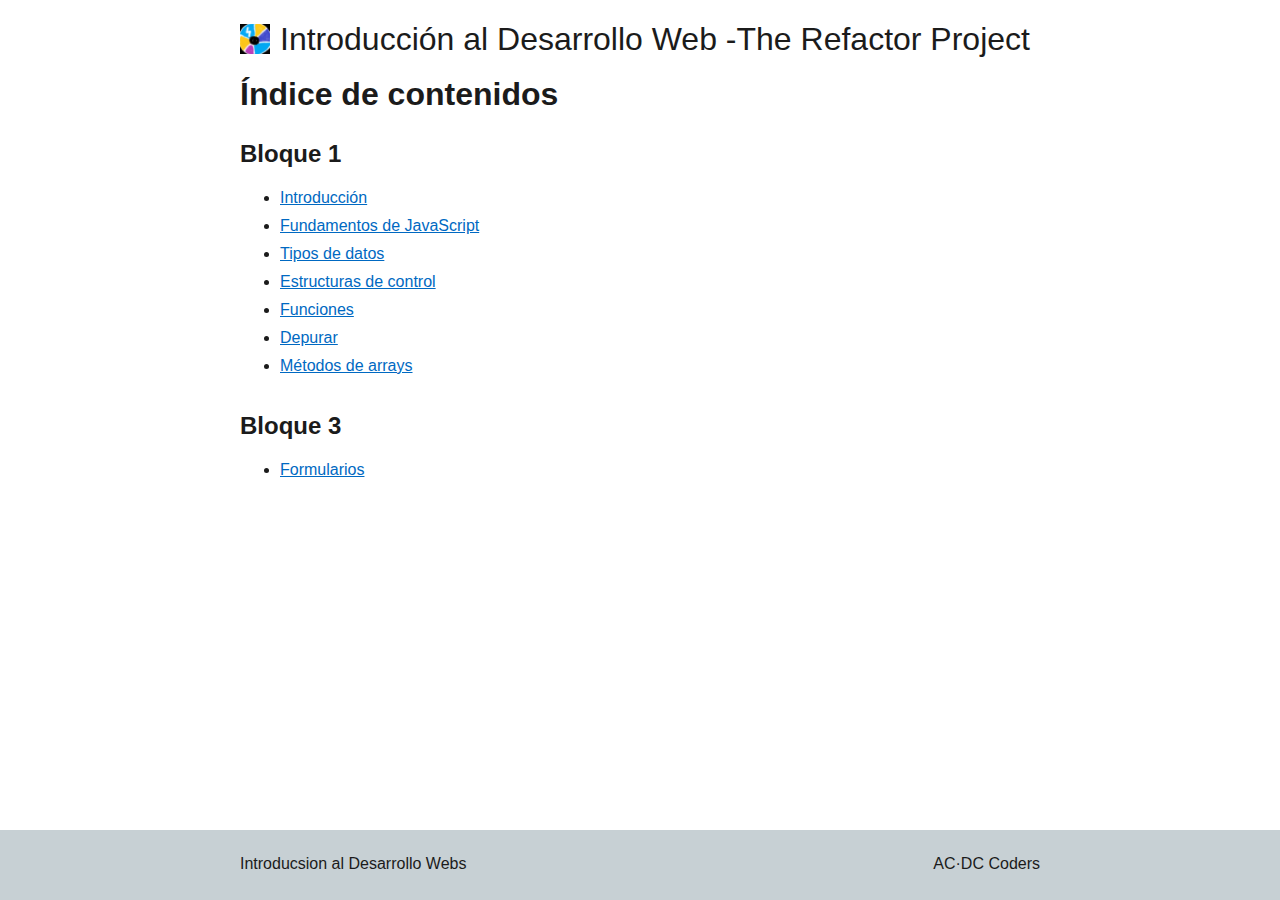
==== index.html @ bfee6dfa "fisrt commit" ====
<html lang="es">
  <head>
    <meta charset="utf-8" />
    <link rel="icon" type="image/png" href="IMG/fav-icon.png" />
    <meta name="viewport" content="width=device-width" />
    <meta name="generator" content="Astro v2.10.14" />
    <title>SAYLORYNAS'S HOMEWORK</title>
    <link rel="stylesheet" href="styles.css" />
  </head>
  <body>
    <div class="container">
      <header>
        <span class="app-title">
          <img
            src="IMG/fav-icon.png"
            alt="LOGO DE CLARA"
            width="30"
            height="30"
          />
          Introducción al Desarrollo Web -The Refactor Project
        </span>
      </header>

      <h1>Índice de contenidos</h1>
      <h2>Bloque 1</h2>
      <ul class="index">
        <li>
          <a target="_blank" href="/presentacion/introduccion.html"
            >Introducción</a
          >
        </li>
        <li>
          <a href="/presentacion/fundamentos.html">Fundamentos de JavaScript</a>
        </li>
        <li>
          <a href="/presentacion/tipos-de-datos.html">Tipos de datos</a>
        </li>
        <li>
          <a href="/presentacion/estructuras-de-control.html"
            >Estructuras de control</a
          >
        </li>
        <li>
          <a href="/presentacion/funciones.html">Funciones</a>
        </li>
        <li>
          <a href="/presentacion/depurar.html">Depurar</a>
        </li>
        <li>
          <a href="/presentacion/metodos-de-arrays.html">Métodos de arrays</a>
        </li>
      </ul>
      <h2>Bloque 3</h2>
      <ul class="index">
        <li>
          <a href="/presentacion/form/form.html">Formularios</a>
        </li>
      </ul>
    </div>
    <footer class="main-footer">
      <div class="container">
        <span>Introducsion al Desarrollo Webs</span>
        <span>AC·DC Coders</span>
      </div>
    </footer>
  </body>
</html>
---- styles.css ----
@font-face {
  font-family: Inter;
  font-style: normal;
  font-display: swap;
  font-weight: 400;
  src: url(/_astro/inter-cyrillic-ext-400-normal.f7666a51.woff2) format("woff2"),
    url(/_astro/inter-cyrillic-ext-400-normal.f83f176b.woff) format("woff");
  unicode-range: U+0460-052F, U+1C80-1C88, U+20B4, U+2DE0-2DFF, U+A640-A69F,
    U+FE2E-FE2F;
}

@font-face {
  font-family: Inter;
  font-style: normal;
  font-display: swap;
  font-weight: 400;
  src: url(/_astro/inter-cyrillic-400-normal.e9493683.woff2) format("woff2"),
    url(/_astro/inter-cyrillic-400-normal.3a27cac9.woff) format("woff");
  unicode-range: U+0301, U+0400-045F, U+0490-0491, U+04B0-04B1, U+2116;
}

@font-face {
  font-family: Inter;
  font-style: normal;
  font-display: swap;
  font-weight: 400;
  src: url(/_astro/inter-greek-ext-400-normal.d3e30cde.woff2) format("woff2"),
    url(/_astro/inter-greek-ext-400-normal.37983db3.woff) format("woff");
  unicode-range: U+1F00-1FFF;
}

@font-face {
  font-family: Inter;
  font-style: normal;
  font-display: swap;
  font-weight: 400;
  src: url(/_astro/inter-greek-400-normal.2f2d421a.woff2) format("woff2"),
    url(/_astro/inter-greek-400-normal.f8bb5355.woff) format("woff");
  unicode-range: U+0370-03FF;
}

@font-face {
  font-family: Inter;
  font-style: normal;
  font-display: swap;
  font-weight: 400;
  src: url([data-uri])
      format("woff2"),
    url(/_astro/inter-vietnamese-400-normal.5779ad5e.woff) format("woff");
  unicode-range: U+0102-0103, U+0110-0111, U+0128-0129, U+0168-0169, U+01A0-01A1,
    U+01AF-01B0, U+0300-0301, U+0303-0304, U+0308-0309, U+0323, U+0329,
    U+1EA0-1EF9, U+20AB;
}

@font-face {
  font-family: Inter;
  font-style: normal;
  font-display: swap;
  font-weight: 400;
  src: url(/_astro/inter-latin-ext-400-normal.64a98f58.woff2) format("woff2"),
    url(/_astro/inter-latin-ext-400-normal.495669c6.woff) format("woff");
  unicode-range: U+0100-02AF, U+0304, U+0308, U+0329, U+1E00-1E9F, U+1EF2-1EFF,
    U+2020, U+20A0-20AB, U+20AD-20CF, U+2113, U+2C60-2C7F, U+A720-A7FF;
}

@font-face {
  font-family: Inter;
  font-style: normal;
  font-display: swap;
  font-weight: 400;
  src: url(/_astro/inter-latin-400-normal.0364d368.woff2) format("woff2"),
    url(/_astro/inter-latin-400-normal.e3982e96.woff) format("woff");
  unicode-range: U+0000-00FF, U+0131, U+0152-0153, U+02BB-02BC, U+02C6, U+02DA,
    U+02DC, U+0304, U+0308, U+0329, U+2000-206F, U+2074, U+20AC, U+2122, U+2191,
    U+2193, U+2212, U+2215, U+FEFF, U+FFFD;
}

@font-face {
  font-family: Open Sans;
  font-style: normal;
  font-display: swap;
  font-weight: 400;
  src: url(/_astro/open-sans-cyrillic-ext-400-normal.1d9563ed.woff2)
      format("woff2"),
    url(/_astro/open-sans-cyrillic-ext-400-normal.c0f24700.woff) format("woff");
  unicode-range: U+0460-052F, U+1C80-1C88, U+20B4, U+2DE0-2DFF, U+A640-A69F,
    U+FE2E-FE2F;
}

@font-face {
  font-family: Open Sans;
  font-style: normal;
  font-display: swap;
  font-weight: 400;
  src: url(/_astro/open-sans-cyrillic-400-normal.18c72b42.woff2) format("woff2"),
    url(/_astro/open-sans-cyrillic-400-normal.5a3a3dc6.woff) format("woff");
  unicode-range: U+0301, U+0400-045F, U+0490-0491, U+04B0-04B1, U+2116;
}

@font-face {
  font-family: Open Sans;
  font-style: normal;
  font-display: swap;
  font-weight: 400;
  src: url([data-uri])
      format("woff2"),
    url([data-uri])
      format("woff");
  unicode-range: U+1F00-1FFF;
}

@font-face {
  font-family: Open Sans;
  font-style: normal;
  font-display: swap;
  font-weight: 400;
  src: url(/_astro/open-sans-greek-400-normal.258c8261.woff2) format("woff2"),
    url(/_astro/open-sans-greek-400-normal.e2eb12bb.woff) format("woff");
  unicode-range: U+0370-03FF;
}

@font-face {
  font-family: Open Sans;
  font-style: normal;
  font-display: swap;
  font-weight: 400;
  src: url(/_astro/open-sans-hebrew-400-normal.8f8c0fd4.woff2) format("woff2"),
    url(/_astro/open-sans-hebrew-400-normal.5b70d23b.woff) format("woff");
  unicode-range: U+0590-05FF, U+200C-2010, U+20AA, U+25CC, U+FB1D-FB4F;
}

@font-face {
  font-family: Open Sans;
  font-style: normal;
  font-display: swap;
  font-weight: 400;
  src: url(/_astro/open-sans-vietnamese-400-normal.984b3663.woff2)
      format("woff2"),
    url(/_astro/open-sans-vietnamese-400-normal.3c363040.woff) format("woff");
  unicode-range: U+0102-0103, U+0110-0111, U+0128-0129, U+0168-0169, U+01A0-01A1,
    U+01AF-01B0, U+0300-0301, U+0303-0304, U+0308-0309, U+0323, U+0329,
    U+1EA0-1EF9, U+20AB;
}

@font-face {
  font-family: Open Sans;
  font-style: normal;
  font-display: swap;
  font-weight: 400;
  src: url(/_astro/open-sans-latin-ext-400-normal.439db95f.woff2)
      format("woff2"),
    url(/_astro/open-sans-latin-ext-400-normal.9c4d34f4.woff) format("woff");
  unicode-range: U+0100-02AF, U+0304, U+0308, U+0329, U+1E00-1E9F, U+1EF2-1EFF,
    U+2020, U+20A0-20AB, U+20AD-20CF, U+2113, U+2C60-2C7F, U+A720-A7FF;
}

@font-face {
  font-family: Open Sans;
  font-style: normal;
  font-display: swap;
  font-weight: 400;
  src: url(/_astro/open-sans-latin-400-normal.441e2360.woff2) format("woff2"),
    url(/_astro/open-sans-latin-400-normal.e52fc979.woff) format("woff");
  unicode-range: U+0000-00FF, U+0131, U+0152-0153, U+02BB-02BC, U+02C6, U+02DA,
    U+02DC, U+0304, U+0308, U+0329, U+2000-206F, U+2074, U+20AC, U+2122, U+2191,
    U+2193, U+2212, U+2215, U+FEFF, U+FFFD;
}

*,
:before,
:after {
  box-sizing: border-box;
}

html {
  font-family: Open Sans, sans-serif;
  color: #1b1b1b;
}

body {
  margin: 0;
  line-height: 1.75rem;
}

a {
  color: #0069c2;
}

img {
  max-width: 100%;
}

h2 {
  margin-top: 2rem;
  margin-bottom: 0.5rem;
}

.container {
  width: 800px;
  max-width: 90%;
  margin: 0 auto;
  padding: 20px 0;
}

.exercicesAnswers {
  font-weight: 700;
  background-color: #a84b4b;
  padding: 5px;
  box-sizing: border-box;
  border-radius: 5%;
}

.exercises {
  margin-bottom: 30px;
  border-bottom: 2px solid #2daae1;
  padding-bottom: 10px;
}

.app-title {
  display: flex;
  align-items: center;
  gap: 10px;
  line-height: 1.2;
  margin-bottom: 20px;
  font-size: 1.3rem;
  @media (min-width: 600px) {
    font-size: 2rem;
  }
}
pre {
  padding: 10px;
  background-color: #f2f1f1 !important;
  line-height: 1.5;
}
:not(pre) > code {
  font-weight: 700;
  background-color: #f2f1f1;
  padding: 5px;
}
.main-footer {
  background-color: #738a9466;
  height: 70px;
}

.main-footer > .container {
  display: flex;
  padding: 20px 0;
  align-items: center;
  justify-content: space-between;
  gap: 20px;
}

:not(footer) > .container {
  min-height: calc(100svh - 70px);
}

.note {
  background-color: #2daae166;
  padding: 20px;
  position: relative;
}

.note:before {
  content: "ℹ️";
  position: absolute;
  top: 10px;
  right: 10px;
  background-color: #fff;
  display: inline-block;
  width: 25px;
  height: 25px;
  text-align: center;
  line-height: 25px;
  border-radius: 50%;
}

.back {
  display: inline-block;
  margin: 1em 0;
}
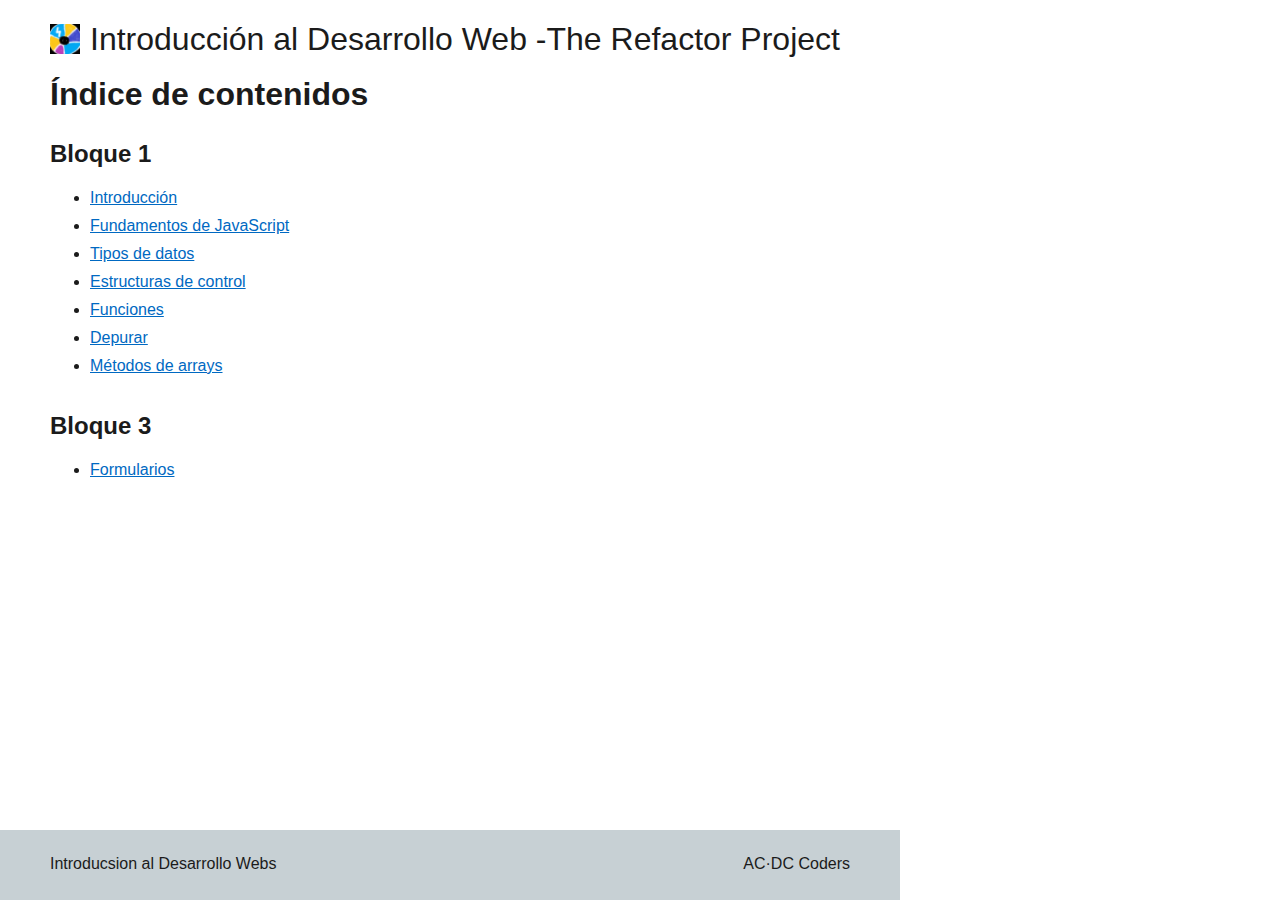
==== commit 930b2323: "Update index.html" ====
--- a/index.html
+++ b/index.html
@@ -25,35 +25,35 @@
       <h2>Bloque 1</h2>
       <ul class="index">
         <li>
-          <a target="_blank" href="/presentacion/introduccion.html"
+          <a href="/introduccion.html"
             >Introducción</a
           >
         </li>
         <li>
-          <a href="/presentacion/fundamentos.html">Fundamentos de JavaScript</a>
+          <a href="/fundamentos.html">Fundamentos de JavaScript</a>
         </li>
         <li>
-          <a href="/presentacion/tipos-de-datos.html">Tipos de datos</a>
+          <a href="/tipos-de-datos.html">Tipos de datos</a>
         </li>
         <li>
-          <a href="/presentacion/estructuras-de-control.html"
+          <a href="/estructuras-de-control.html"
             >Estructuras de control</a
           >
         </li>
         <li>
-          <a href="/presentacion/funciones.html">Funciones</a>
+          <a href="/funciones.html">Funciones</a>
         </li>
         <li>
           <a href="/presentacion/depurar.html">Depurar</a>
         </li>
         <li>
-          <a href="/presentacion/metodos-de-arrays.html">Métodos de arrays</a>
+          <a href="/metodos-de-arrays.html">Métodos de arrays</a>
         </li>
       </ul>
       <h2>Bloque 3</h2>
       <ul class="index">
         <li>
-          <a href="/presentacion/form/form.html">Formularios</a>
+          <a href="/form/form.html">Formularios</a>
         </li>
       </ul>
     </div>
--- a/styles.css
+++ b/styles.css
@@ -1,159 +1,3 @@
-@font-face {
-  font-family: Inter;
-  font-style: normal;
-  font-display: swap;
-  font-weight: 400;
-  src: url(/_astro/inter-cyrillic-ext-400-normal.f7666a51.woff2) format("woff2"),
-    url(/_astro/inter-cyrillic-ext-400-normal.f83f176b.woff) format("woff");
-  unicode-range: U+0460-052F, U+1C80-1C88, U+20B4, U+2DE0-2DFF, U+A640-A69F,
-    U+FE2E-FE2F;
-}
-
-@font-face {
-  font-family: Inter;
-  font-style: normal;
-  font-display: swap;
-  font-weight: 400;
-  src: url(/_astro/inter-cyrillic-400-normal.e9493683.woff2) format("woff2"),
-    url(/_astro/inter-cyrillic-400-normal.3a27cac9.woff) format("woff");
-  unicode-range: U+0301, U+0400-045F, U+0490-0491, U+04B0-04B1, U+2116;
-}
-
-@font-face {
-  font-family: Inter;
-  font-style: normal;
-  font-display: swap;
-  font-weight: 400;
-  src: url(/_astro/inter-greek-ext-400-normal.d3e30cde.woff2) format("woff2"),
-    url(/_astro/inter-greek-ext-400-normal.37983db3.woff) format("woff");
-  unicode-range: U+1F00-1FFF;
-}
-
-@font-face {
-  font-family: Inter;
-  font-style: normal;
-  font-display: swap;
-  font-weight: 400;
-  src: url(/_astro/inter-greek-400-normal.2f2d421a.woff2) format("woff2"),
-    url(/_astro/inter-greek-400-normal.f8bb5355.woff) format("woff");
-  unicode-range: U+0370-03FF;
-}
-
-@font-face {
-  font-family: Inter;
-  font-style: normal;
-  font-display: swap;
-  font-weight: 400;
-  src: url([data-uri])
-      format("woff2"),
-    url(/_astro/inter-vietnamese-400-normal.5779ad5e.woff) format("woff");
-  unicode-range: U+0102-0103, U+0110-0111, U+0128-0129, U+0168-0169, U+01A0-01A1,
-    U+01AF-01B0, U+0300-0301, U+0303-0304, U+0308-0309, U+0323, U+0329,
-    U+1EA0-1EF9, U+20AB;
-}
-
-@font-face {
-  font-family: Inter;
-  font-style: normal;
-  font-display: swap;
-  font-weight: 400;
-  src: url(/_astro/inter-latin-ext-400-normal.64a98f58.woff2) format("woff2"),
-    url(/_astro/inter-latin-ext-400-normal.495669c6.woff) format("woff");
-  unicode-range: U+0100-02AF, U+0304, U+0308, U+0329, U+1E00-1E9F, U+1EF2-1EFF,
-    U+2020, U+20A0-20AB, U+20AD-20CF, U+2113, U+2C60-2C7F, U+A720-A7FF;
-}
-
-@font-face {
-  font-family: Inter;
-  font-style: normal;
-  font-display: swap;
-  font-weight: 400;
-  src: url(/_astro/inter-latin-400-normal.0364d368.woff2) format("woff2"),
-    url(/_astro/inter-latin-400-normal.e3982e96.woff) format("woff");
-  unicode-range: U+0000-00FF, U+0131, U+0152-0153, U+02BB-02BC, U+02C6, U+02DA,
-    U+02DC, U+0304, U+0308, U+0329, U+2000-206F, U+2074, U+20AC, U+2122, U+2191,
-    U+2193, U+2212, U+2215, U+FEFF, U+FFFD;
-}
-
-@font-face {
-  font-family: Open Sans;
-  font-style: normal;
-  font-display: swap;
-  font-weight: 400;
-  src: url(/_astro/open-sans-cyrillic-ext-400-normal.1d9563ed.woff2)
-      format("woff2"),
-    url(/_astro/open-sans-cyrillic-ext-400-normal.c0f24700.woff) format("woff");
-  unicode-range: U+0460-052F, U+1C80-1C88, U+20B4, U+2DE0-2DFF, U+A640-A69F,
-    U+FE2E-FE2F;
-}
-
-@font-face {
-  font-family: Open Sans;
-  font-style: normal;
-  font-display: swap;
-  font-weight: 400;
-  src: url(/_astro/open-sans-cyrillic-400-normal.18c72b42.woff2) format("woff2"),
-    url(/_astro/open-sans-cyrillic-400-normal.5a3a3dc6.woff) format("woff");
-  unicode-range: U+0301, U+0400-045F, U+0490-0491, U+04B0-04B1, U+2116;
-}
-
-@font-face {
-  font-family: Open Sans;
-  font-style: normal;
-  font-display: swap;
-  font-weight: 400;
-  src: url([data-uri])
-      format("woff2"),
-    url([data-uri])
-      format("woff");
-  unicode-range: U+1F00-1FFF;
-}
-
-@font-face {
-  font-family: Open Sans;
-  font-style: normal;
-  font-display: swap;
-  font-weight: 400;
-  src: url(/_astro/open-sans-greek-400-normal.258c8261.woff2) format("woff2"),
-    url(/_astro/open-sans-greek-400-normal.e2eb12bb.woff) format("woff");
-  unicode-range: U+0370-03FF;
-}
-
-@font-face {
-  font-family: Open Sans;
-  font-style: normal;
-  font-display: swap;
-  font-weight: 400;
-  src: url(/_astro/open-sans-hebrew-400-normal.8f8c0fd4.woff2) format("woff2"),
-    url(/_astro/open-sans-hebrew-400-normal.5b70d23b.woff) format("woff");
-  unicode-range: U+0590-05FF, U+200C-2010, U+20AA, U+25CC, U+FB1D-FB4F;
-}
-
-@font-face {
-  font-family: Open Sans;
-  font-style: normal;
-  font-display: swap;
-  font-weight: 400;
-  src: url(/_astro/open-sans-vietnamese-400-normal.984b3663.woff2)
-      format("woff2"),
-    url(/_astro/open-sans-vietnamese-400-normal.3c363040.woff) format("woff");
-  unicode-range: U+0102-0103, U+0110-0111, U+0128-0129, U+0168-0169, U+01A0-01A1,
-    U+01AF-01B0, U+0300-0301, U+0303-0304, U+0308-0309, U+0323, U+0329,
-    U+1EA0-1EF9, U+20AB;
-}
-
-@font-face {
-  font-family: Open Sans;
-  font-style: normal;
-  font-display: swap;
-  font-weight: 400;
-  src: url(/_astro/open-sans-latin-ext-400-normal.439db95f.woff2)
-      format("woff2"),
-    url(/_astro/open-sans-latin-ext-400-normal.9c4d34f4.woff) format("woff");
-  unicode-range: U+0100-02AF, U+0304, U+0308, U+0329, U+1E00-1E9F, U+1EF2-1EFF,
-    U+2020, U+20A0-20AB, U+20AD-20CF, U+2113, U+2C60-2C7F, U+A720-A7FF;
-}
-
 @font-face {
   font-family: Open Sans;
   font-style: normal;
@@ -175,11 +19,15 @@
 html {
   font-family: Open Sans, sans-serif;
   color: #1b1b1b;
+   height: auto;
+  width: auto;
+  align-items: center;
 }
 
 body {
   margin: 0;
   line-height: 1.75rem;
+  width:100vh;
 }
 
 a {
@@ -231,6 +79,8 @@
   padding: 10px;
   background-color: #f2f1f1 !important;
   line-height: 1.5;
+  overflow: scroll;
+  height:fit-content;
 }
 :not(pre) > code {
   font-weight: 700;
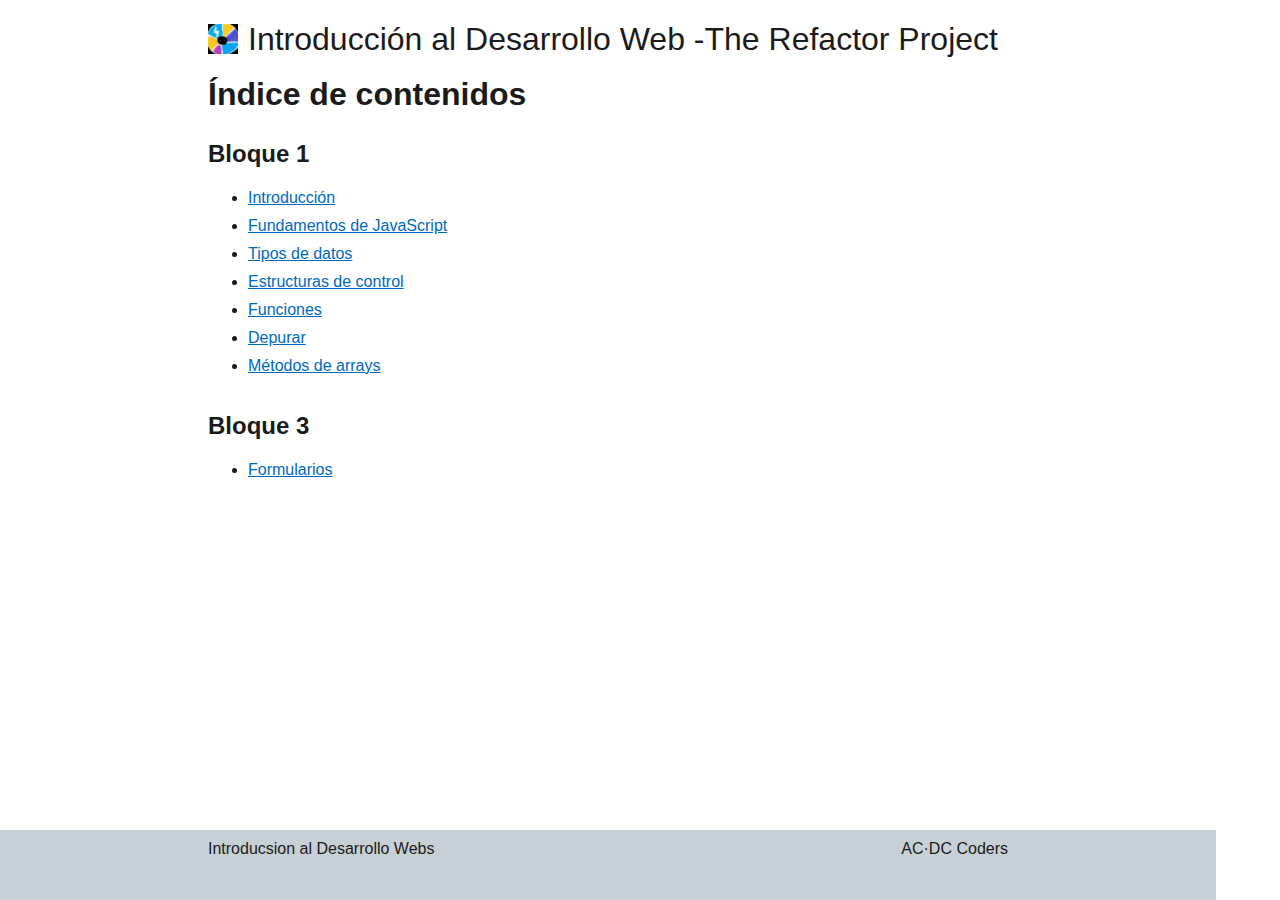
==== commit 0cca2d7a: "Update index.html" ====
--- a/index.html
+++ b/index.html
@@ -44,7 +44,7 @@
           <a href="/funciones.html">Funciones</a>
         </li>
         <li>
-          <a href="/presentacion/depurar.html">Depurar</a>
+          <a href="/depurar.html">Depurar</a>
         </li>
         <li>
           <a href="/metodos-de-arrays.html">Métodos de arrays</a>
--- a/styles.css
+++ b/styles.css
@@ -27,7 +27,7 @@
 body {
   margin: 0;
   line-height: 1.75rem;
-  width:100vh;
+  width:95vw;
 }
 
 a {
@@ -52,7 +52,6 @@
 
 .exercicesAnswers {
   font-weight: 700;
-  background-color: #a84b4b;
   padding: 5px;
   box-sizing: border-box;
   border-radius: 5%;
@@ -80,6 +79,8 @@
   background-color: #f2f1f1 !important;
   line-height: 1.5;
   overflow: scroll;
+  overflow-y: hidden;
+  scroll-behavior: auto;
   height:fit-content;
 }
 :not(pre) > code {
@@ -94,7 +95,7 @@
 
 .main-footer > .container {
   display: flex;
-  padding: 20px 0;
+  padding: 5px 0;
   align-items: center;
   justify-content: space-between;
   gap: 20px;
